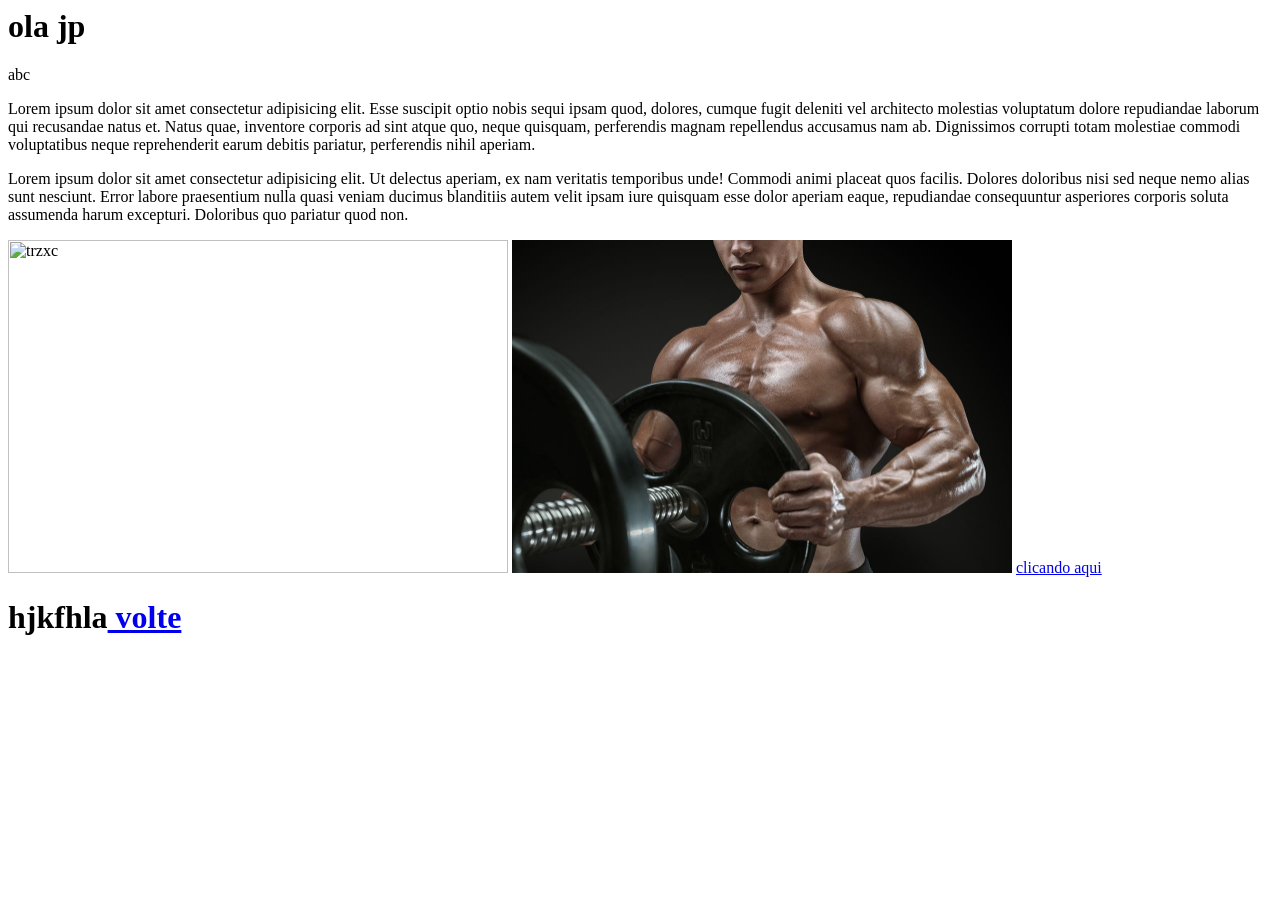
==== Untitled-1.html @ c65435dc "Add files via upload" ====
<html lang =pt_br>
    <title> aula teste</title>

<area> 
<h1> ola jp</h1>
<g>abc</g>
<p>Lorem ipsum dolor sit amet consectetur adipisicing elit. Esse suscipit optio nobis sequi ipsam quod, dolores, cumque fugit deleniti vel architecto molestias voluptatum dolore repudiandae laborum qui recusandae natus et.
Natus quae, inventore corporis ad sint atque quo, neque quisquam, perferendis magnam repellendus accusamus nam ab. Dignissimos corrupti totam molestiae commodi voluptatibus neque reprehenderit earum debitis pariatur, perferendis nihil aperiam. </p>
<p>Lorem ipsum dolor sit amet consectetur adipisicing elit. Ut delectus aperiam, ex nam veritatis temporibus unde! Commodi animi placeat quos facilis. Dolores doloribus nisi sed neque nemo alias sunt nesciunt.
Error labore praesentium nulla quasi veniam ducimus blanditiis autem velit ipsam iure quisquam esse dolor aperiam eaque, repudiandae consequuntur asperiores corporis soluta assumenda harum excepturi. Doloribus quo pariatur quod non.</p>
<img src="catnap.webp" alt="trzxc" width="500"height="333">
<img src="gh.jpg" alt="gh" width="500"height="333">
<a href ="https://sites.google.com/view/bonzi-buddy-oficial/p%C3%A1gina-inicial?authuser=0">clicando aqui</a>
<h1> hjkfhla<a href="https://sites.google.com/view/bonzi-buddy-oficial/p%C3%A1gina-inicial?authuser=0"> volte</a></h1>
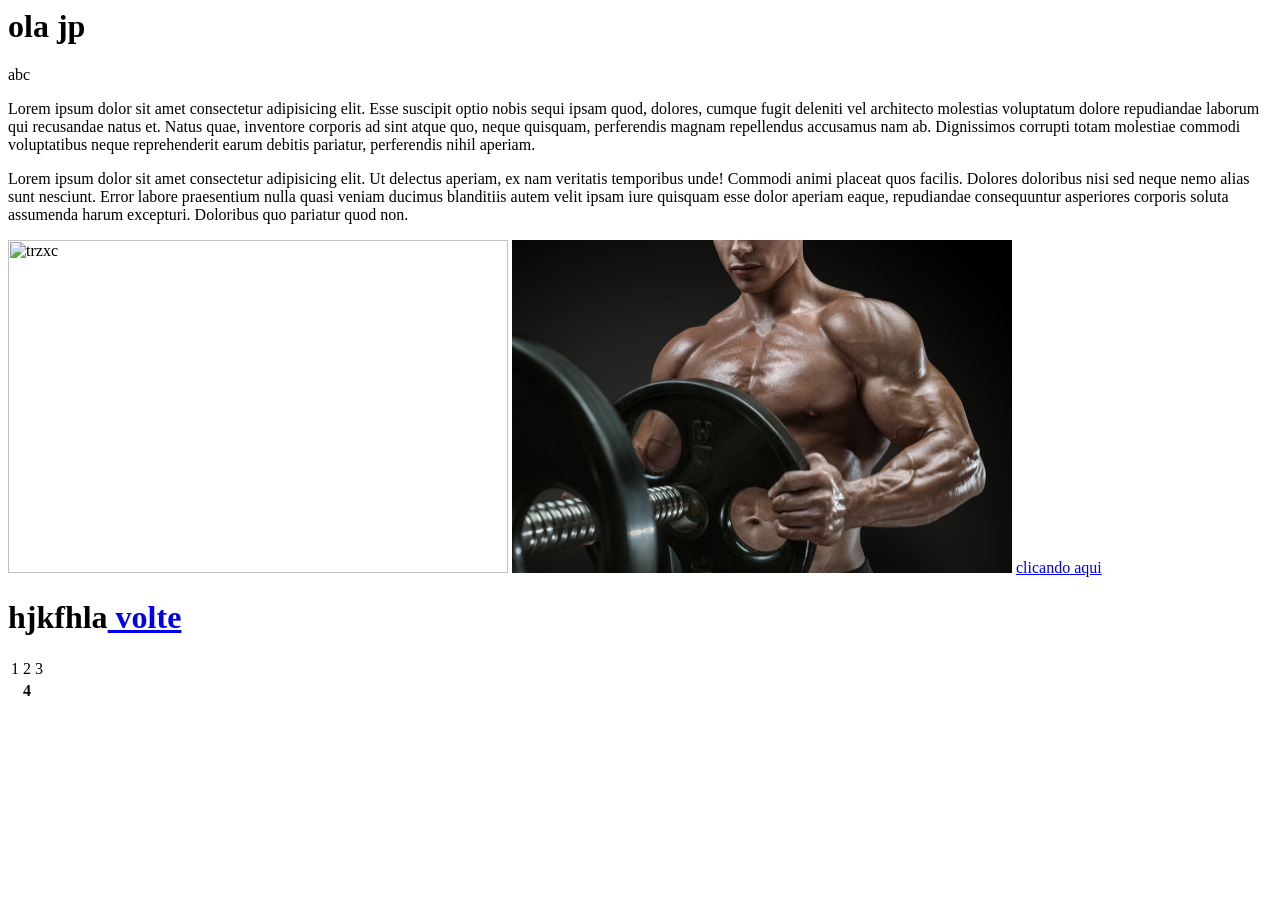
==== commit 15dde60b: "Add files via upload" ====
--- a/Untitled-1.html
+++ b/Untitled-1.html
@@ -12,6 +12,20 @@
 <img src="gh.jpg" alt="gh" width="500"height="333">
 <a href ="https://sites.google.com/view/bonzi-buddy-oficial/p%C3%A1gina-inicial?authuser=0">clicando aqui</a>
 <h1> hjkfhla<a href="https://sites.google.com/view/bonzi-buddy-oficial/p%C3%A1gina-inicial?authuser=0"> volte</a></h1>
+<table>
+<tr>
+ <td> 1</td>
+ <td> 2</td>
+ <td> 3</td>
+</tr>
+<th>
+ <th> 4</th>   
+</th>
+
+
+
+</table>
+</html>
 
 
 
@@ -19,5 +33,3 @@
 
 
 
-
-
